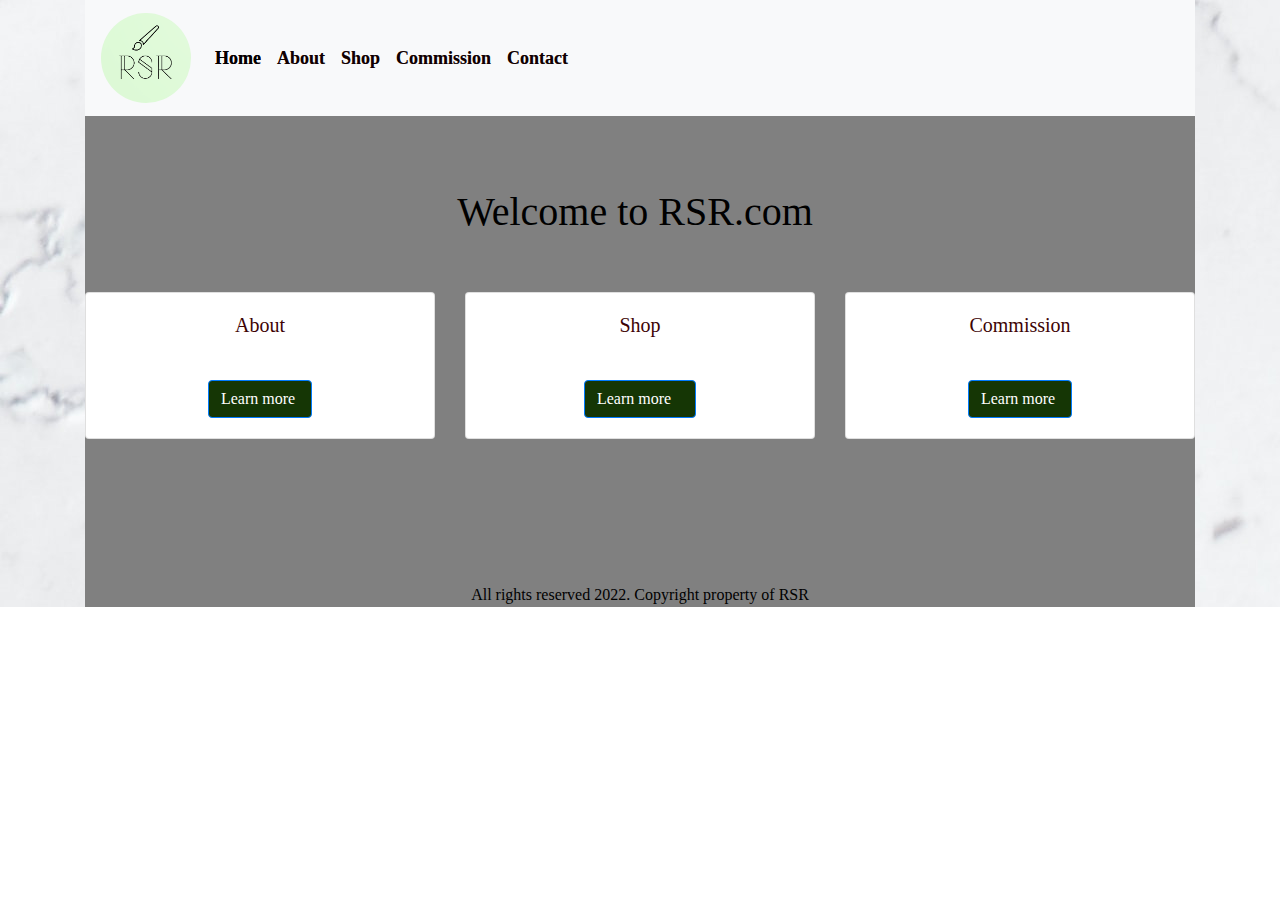
==== profilePage.html @ 8f9e15fa "updated_01" ====
<!DOCTYPE html>
<html lang="en">
  <head>
    <meta charset="utf-8">
	<meta http-equiv="X-UA-Compatible" content="IE=edge">
	<meta name="viewport" content="width=device-width, initial-scale=1">
    <title>RSR - Profile Page</title>
    <!-- Bootstrap -->
	<link href="css/bootstrap-4.4.1.css" rel="stylesheet">
	<link href="styles.css" rel="stylesheet" type="text/css">
	<link href="favicon_io/favicon.ico" rel="icon">
  </head>
  <body>
  <div class="container-fluid">
    <div class="container">
      <nav class="navbar navbar-expand-lg navbar-light bg-light"> <a class="navbar-brand" href="index.html"><img src="RSR Logo.png" alt="RSR Logo" width="400" height="400" class="img-fluid rounded-circle"/></a>
        <button class="navbar-toggler" type="button" data-toggle="collapse" data-target="#navbarSupportedContent1" aria-controls="navbarSupportedContent1" aria-expanded="false" aria-label="Toggle navigation"> <span class="navbar-toggler-icon"></span></button>
        <div class="collapse navbar-collapse" id="navbarSupportedContent1">
          <ul class="navbar-nav mr-auto">
            <li class="nav-item active"> <a class="nav-link" href="index.html">Home <span class="sr-only">(current)</span></a></li>
            <li class="nav-item"> <a class="nav-link" href="about.html">About</a></li>
            <li class="nav-item"> <a class="nav-link" href="shop.html">Shop</a></li>
            <li class="nav-item"> <a class="nav-link" href="commission.html">Commission</a></li>
            <li class="nav-item"> <a class="nav-link" href="contact.html">Contact</a></li>
          </ul>
        </div>
</nav>
      <div id="carouselExampleIndicators1" class="carousel slide" data-ride="carousel" style="background-color: grey">
     
     
        <br>
		<br>
		<br>
      <h1 class="text-center">Welcome to RSR.com&nbsp;</h1>
<br>
		<br>
      <div class="row">
        <div class="col-xl-4">
          <div class="card col-md-4 col-xl-12"> <!--<img class="card-img-top img-fluid" src="images/Talking_Shit.jpg" alt="Card image cap">--> 
            <div class="card-body">
              <h5 class="card-title text-center">About</h5>
              <p class="card-text text-center">&nbsp;</p>
              <a href="about.html" class="btn btn-primary">Learn more&nbsp;</a> </div>
          </div>
          
        </div>
        <div class="col-xl-4">
          <div class="card col-md-4 col-xl-12"><!-- <img class="card-img-top img-fluid" src="images/Sher_Of_Steinway_Street.jpg" alt="Card image cap"> -->
            <div class="card-body">
              <h5 class="card-title text-center">Shop</h5>
              <p class="card-text text-center">&nbsp;</p>
              <a href="shop.html" class="btn btn-primary">Learn more&nbsp; &nbsp;</a> </div>
          </div>
          
        </div>
        <div class="col-xl-4">
          <div class="card col-md-4 col-xl-12"><!--<img class="card-img-top img-fluid" src="images/Carrom_Boreeeed.jpg" alt="Card image cap"> -->
            <div class="card-body">
              <h5 class="card-title text-center">Commission</h5>
              <p class="card-text text-center">&nbsp;</p>
              <a href="commission.html" class="btn btn-primary">Learn more&nbsp;</a> </div>
          
        </div>
        </div>
      </div>
      
      <br>
	  <br>

	  <footer>&nbsp;</footer>
	  <div class="text-center">
	    <div class="col-xl-12"> <!--<img src="RSR Logo.png" alt="Logo" class="rounded-circle img-fluid"></div> -->
		  <br>
		  <br>
		  <br>
	    <div class="footer">All rights reserved 2022. Copyright property of RSR</div>
      </div>
    </div>
  </div>
  	
<!-- body code goes here -->


	<!-- jQuery (necessary for Bootstrap's JavaScript plugins) --> 
	<script src="js/jquery-3.4.1.min.js"></script>

	<!-- Include all compiled plugins (below), or include individual files as needed -->
	<script src="js/popper.min.js"></script> 
  <script src="js/bootstrap-4.4.1.js"></script>
  </body>
</html>
---- styles.css ----
@charset "utf-8";
.container-fluid {
    background-image: url(images/augustine-wong-li0iC0rjvvg-unsplash.jpg);
   
}
.container .navbar.navbar-expand-lg.navbar-light.bg-light .navbar-brand {
    color: #450001;
    font-family: Baskerville, "Palatino Linotype", Palatino, "Century Schoolbook L", "Times New Roman", serif;
    font-style: normal;
    font-weight: bolder;
    font-size: xx-large;
}
.container .navbar.navbar-expand-lg.navbar-light.bg-light #navbarSupportedContent1 {
    width: 70px;
    height: 80px;
    display: inline;
    -webkit-box-sizing: inherit;
    -moz-box-sizing: inherit;
    box-sizing: inherit;
    color: #320303;
    font-family: Baskerville, "Palatino Linotype", Palatino, "Century Schoolbook L", "Times New Roman", serif;
    font-weight: 900;
    font-size: large;
    text-shadow: 0px 0px #220001;


}
.container-fluid .container .text-center {
    color: black;
    font-family: Baskerville, "Palatino Linotype", Palatino, "Century Schoolbook L", "Times New Roman", serif;
    font-style: normal;
    font-variant: normal;

}
.container .row .col-xl-9 {
    color: #FFFFFF;
    font-family: Baskerville, "Palatino Linotype", Palatino, "Century Schoolbook L", "Times New Roman", serif;
    font-size: small;
    text-align: center;
}
.container .row .col-xl-12 {
    color: #FFFFFF;
    font-family: Baskerville, "Palatino Linotype", Palatino, "Century Schoolbook L", "Times New Roman", serif;
    text-align: center;
    font-size: x-small;
}
.card.col-md-4.col-xl-12 .card-body .card-title.text-center {
    color: #3D0304;
    font-family: Baskerville, "Palatino Linotype", Palatino, "Century Schoolbook L", "Times New Roman", serif;
}
.card.col-md-4.col-xl-12 .card-body .btn.btn-primary {
    color: #FFFFFF;
    font-family: Baskerville, "Palatino Linotype", Palatino, "Century Schoolbook L", "Times New Roman", serif;
    background-color: #153605;
}
.navbar.navbar-expand-lg.navbar-light.bg-light .navbar-brand img {
    width: 90px;
    height: 90px;
}
.container .row .footer {
    color: black;
    font-family: Baskerville, "Palatino Linotype", Palatino, "Century Schoolbook L", "Times New Roman", serif;
    font-size: x-small;
    text-decoration: overline;
	text-align: right;
}

.btn.btn-primary {
	color: #FFFFFF;
    font-family: Baskerville, "Palatino Linotype", Palatino, "Century Schoolbook L", "Times New Roman", serif;
    background-color: #153605;
}

.nav-link a:hover {color: cadetblue}

.profile {
    
        font-family : Arial, Helvetica, sans-serif;
        font-size : 100%;
      font-weight: bold;
      background-image: url(images/augustine-wong-li0iC0rjvvg-unsplash.jpg);
      background-size: cover;
      width: 100vw;
    height: 100vh;
     
     
       color: #ea503f;
       font-family: Arial;
       text-align: center;
     
}
.box {
    display: flex;
    align-items: center;
    justify-content: center;
    position:fixed; 
    right:550px; 
    top:100px;
    width: fit-content;
    background-color: #8ca0ff;
    padding: 25px;
    margin-bottom: 1em;
}

.boxes {
   
   
}

.col-xl-13 {
    text-align: center;
    position: absolute;
        bottom: 0;
        width: 100%;
}

.butcenter {
    text-align: center;
    margin-bottom: 2em;
    position: relative;
        bottom: 0;
        left:20;
        padding-top: 20px;
       /*width: 960px;
        /*height:100px*/
}
.butcenter1 {
    padding-bottom: 5px;
}

.buttons {
    width: 200px;
    margin: 0 auto;
    display: inline;
}
    
        .action_btn {
    width: 200px;
    margin: 0 auto;
    display: inline;
    }
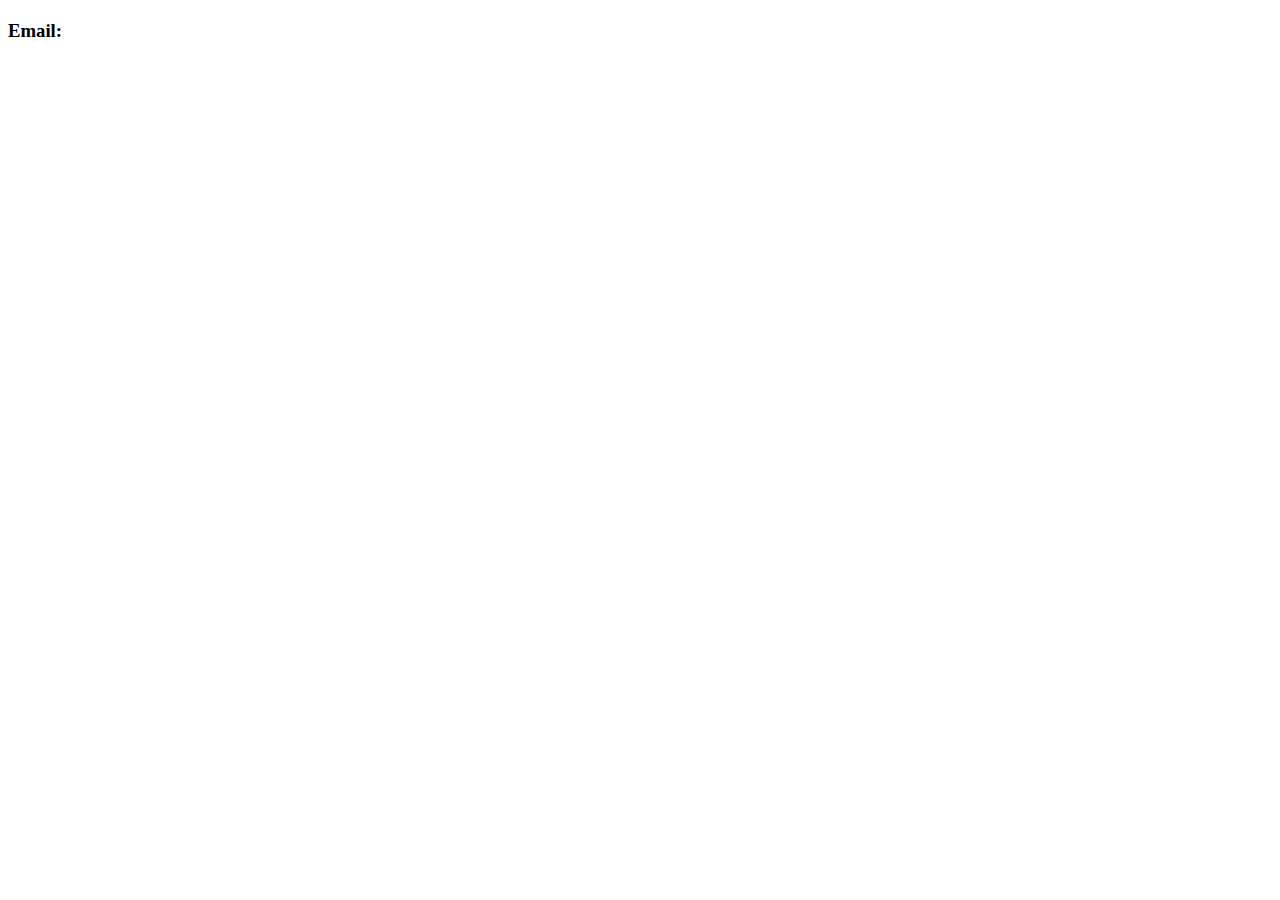
==== commit b0f6733f: "updated_02" ====
--- a/profilePage.html
+++ b/profilePage.html
@@ -1,91 +1,44 @@
+<!-- Update the profilePage code -->
 <!DOCTYPE html>
 <html lang="en">
-  <head>
-    <meta charset="utf-8">
-	<meta http-equiv="X-UA-Compatible" content="IE=edge">
-	<meta name="viewport" content="width=device-width, initial-scale=1">
-    <title>RSR - Profile Page</title>
-    <!-- Bootstrap -->
-	<link href="css/bootstrap-4.4.1.css" rel="stylesheet">
-	<link href="styles.css" rel="stylesheet" type="text/css">
-	<link href="favicon_io/favicon.ico" rel="icon">
-  </head>
-  <body>
-  <div class="container-fluid">
-    <div class="container">
-      <nav class="navbar navbar-expand-lg navbar-light bg-light"> <a class="navbar-brand" href="index.html"><img src="RSR Logo.png" alt="RSR Logo" width="400" height="400" class="img-fluid rounded-circle"/></a>
-        <button class="navbar-toggler" type="button" data-toggle="collapse" data-target="#navbarSupportedContent1" aria-controls="navbarSupportedContent1" aria-expanded="false" aria-label="Toggle navigation"> <span class="navbar-toggler-icon"></span></button>
-        <div class="collapse navbar-collapse" id="navbarSupportedContent1">
-          <ul class="navbar-nav mr-auto">
-            <li class="nav-item active"> <a class="nav-link" href="index.html">Home <span class="sr-only">(current)</span></a></li>
-            <li class="nav-item"> <a class="nav-link" href="about.html">About</a></li>
-            <li class="nav-item"> <a class="nav-link" href="shop.html">Shop</a></li>
-            <li class="nav-item"> <a class="nav-link" href="commission.html">Commission</a></li>
-            <li class="nav-item"> <a class="nav-link" href="contact.html">Contact</a></li>
-          </ul>
-        </div>
-</nav>
-      <div id="carouselExampleIndicators1" class="carousel slide" data-ride="carousel" style="background-color: grey">
-     
-     
-        <br>
-		<br>
-		<br>
-      <h1 class="text-center">Welcome to RSR.com&nbsp;</h1>
-<br>
-		<br>
-      <div class="row">
-        <div class="col-xl-4">
-          <div class="card col-md-4 col-xl-12"> <!--<img class="card-img-top img-fluid" src="images/Talking_Shit.jpg" alt="Card image cap">--> 
-            <div class="card-body">
-              <h5 class="card-title text-center">About</h5>
-              <p class="card-text text-center">&nbsp;</p>
-              <a href="about.html" class="btn btn-primary">Learn more&nbsp;</a> </div>
-          </div>
-          
-        </div>
-        <div class="col-xl-4">
-          <div class="card col-md-4 col-xl-12"><!-- <img class="card-img-top img-fluid" src="images/Sher_Of_Steinway_Street.jpg" alt="Card image cap"> -->
-            <div class="card-body">
-              <h5 class="card-title text-center">Shop</h5>
-              <p class="card-text text-center">&nbsp;</p>
-              <a href="shop.html" class="btn btn-primary">Learn more&nbsp; &nbsp;</a> </div>
-          </div>
-          
-        </div>
-        <div class="col-xl-4">
-          <div class="card col-md-4 col-xl-12"><!--<img class="card-img-top img-fluid" src="images/Carrom_Boreeeed.jpg" alt="Card image cap"> -->
-            <div class="card-body">
-              <h5 class="card-title text-center">Commission</h5>
-              <p class="card-text text-center">&nbsp;</p>
-              <a href="commission.html" class="btn btn-primary">Learn more&nbsp;</a> </div>
-          
-        </div>
-        </div>
-      </div>
-      
-      <br>
-	  <br>
+<head>
+  <!-- Head content -->
+</head>
+<body>
+  <!-- HTML body content -->
+  <!-- Add this element where you want to display the username -->
+  <h2 id="welcomeMessage"></h2>
 
-	  <footer>&nbsp;</footer>
-	  <div class="text-center">
-	    <div class="col-xl-12"> <!--<img src="RSR Logo.png" alt="Logo" class="rounded-circle img-fluid"></div> -->
-		  <br>
-		  <br>
-		  <br>
-	    <div class="footer">All rights reserved 2022. Copyright property of RSR</div>
-      </div>
-    </div>
-  </div>
-  	
-<!-- body code goes here -->
+  <!-- Add this element where you want to display the email -->
+  <h3>Email: <span id="email"></span></h3>
 
+  <!-- Scripts and JavaScript code -->
+  <script src="https://npmcdn.com/parse/dist/parse.min.js"></script>
+  <script>
+    // Initialize Parse
+    Parse.initialize("vTvoKmj1THgT8KVwWnKLQ1bLiAHZbc98xZj3V3zL", "1EtflPCMxsYzwARwzwnba08TFwOjRpCc5z24kBtl");
+    Parse.serverURL = "https://parseapi.back4app.com/";
 
-	<!-- jQuery (necessary for Bootstrap's JavaScript plugins) --> 
-	<script src="js/jquery-3.4.1.min.js"></script>
+    // Check if the user is authenticated and display the profile information
+    function checkAuthentication() {
+      var currentUser = Parse.User.current();
 
-	<!-- Include all compiled plugins (below), or include individual files as needed -->
-	<script src="js/popper.min.js"></script> 
-  <script src="js/bootstrap-4.4.1.js"></script>
-  </body>
-</html>+      if (currentUser) {
+        console.log('User is authenticated: ' + currentUser.get("username"));
+
+        // Display the welcome message
+        document.getElementById("welcomeMessage").textContent = 'Welcome, ' + currentUser.get("username") + '!';
+
+        // Display the email
+        document.getElementById("email").textContent = currentUser.get("email");
+      } else {
+        console.log('User is not authenticated');
+        window.location.href = "profileRegistrationForm.html";
+      }
+    }
+
+    // Call the checkAuthentication function after the page has finished loading
+    document.addEventListener('DOMContentLoaded', checkAuthentication);
+  </script>
+</body>
+</html>
